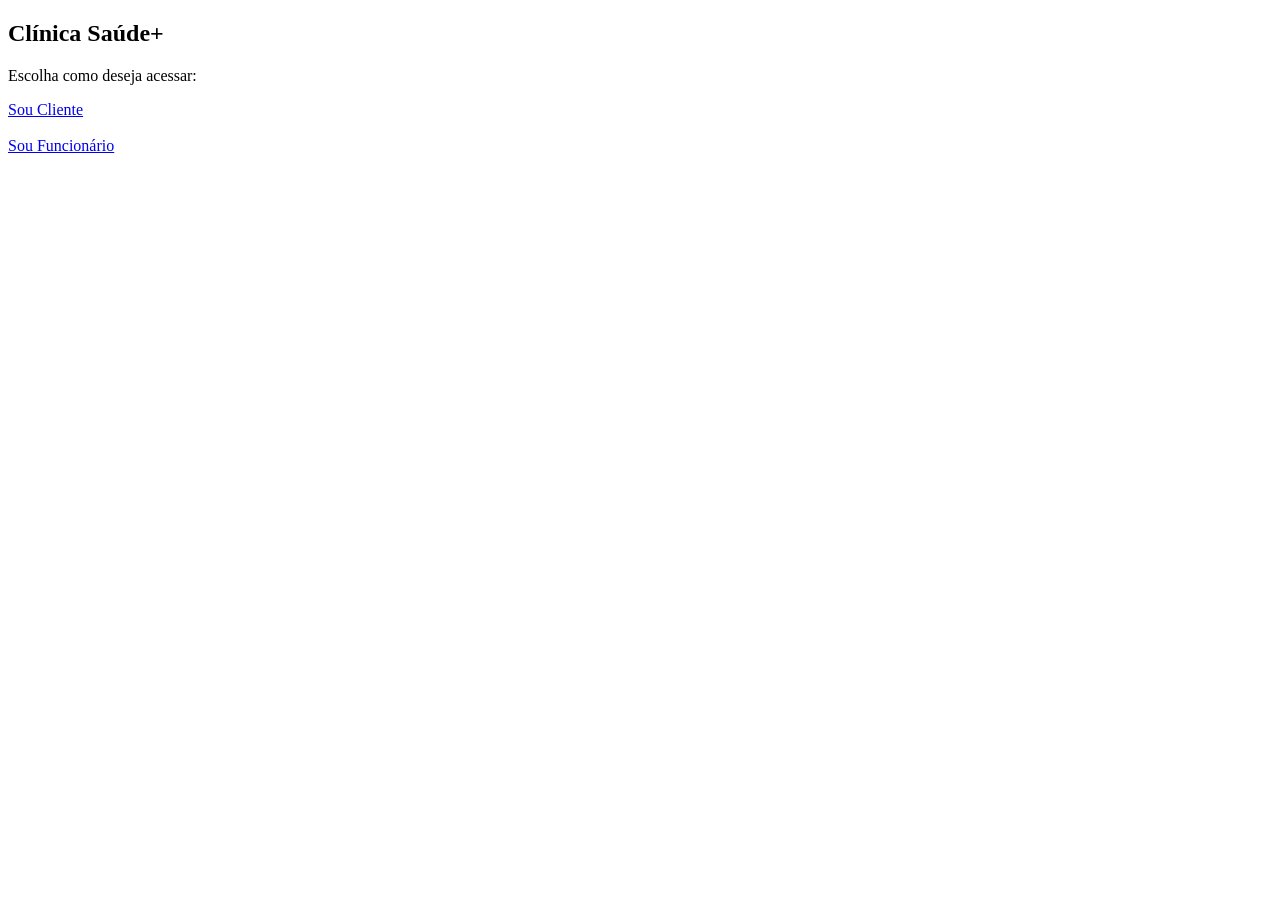
==== index.html @ 0adaeed7 "Please enter the commit message for your changes. Lines starting#with '#' will be ignored, and an em" ====
<!DOCTYPE html>
<html lang="pt-br">
<head>
    <meta charset="UTF-8">
    <title>Clínica Saúde+</title>
    <link rel="stylesheet" href="style.css">

</head>
<body>

    <h2>Clínica Saúde+</h2>

    <p>Escolha como deseja acessar:</p>
    
    <a href="login-cliente.html">Sou Cliente</a><br><br>
    <a href="login-funcionario.html">Sou Funcionário</a>

</body>
</html>
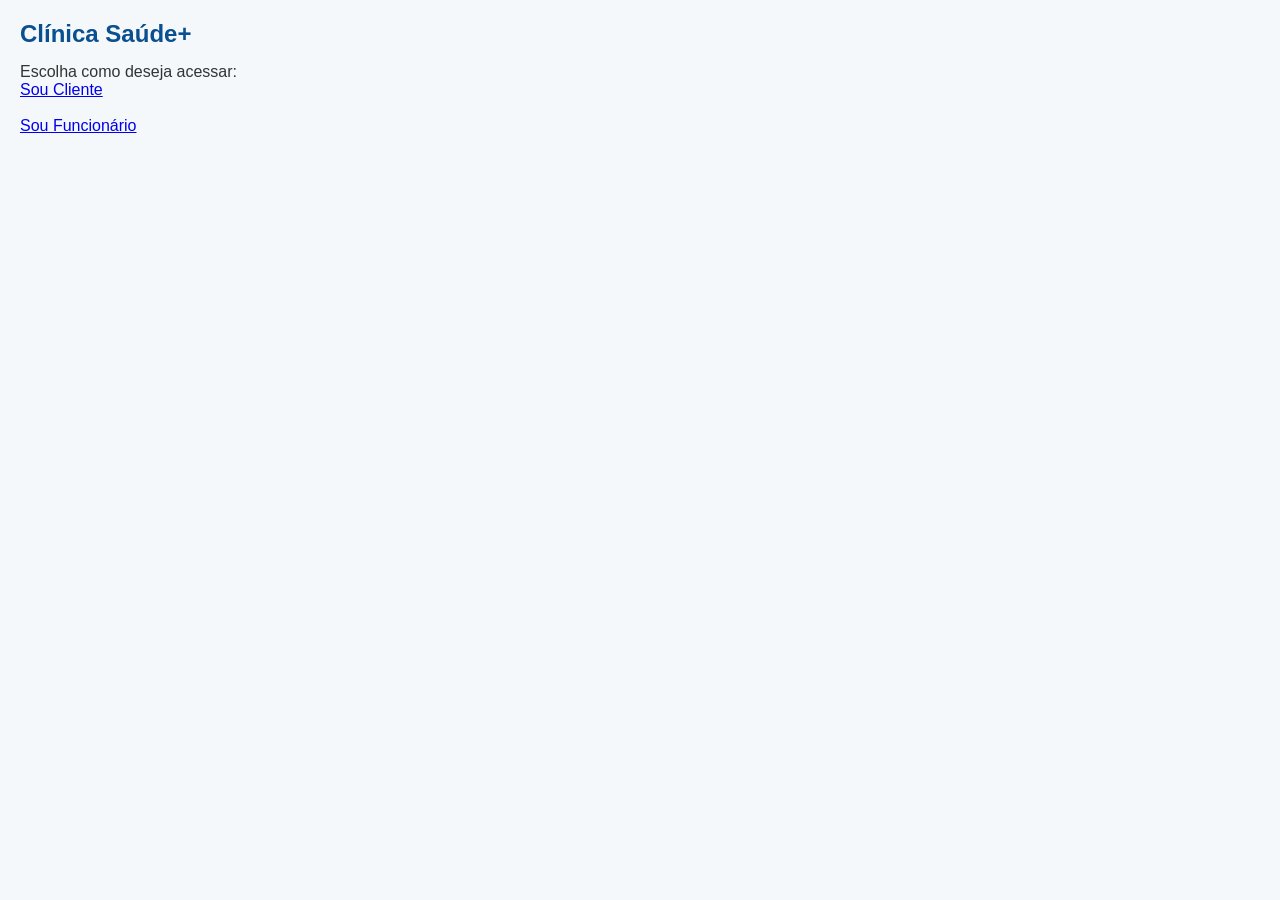
==== commit 9ff31d70: "Please enter the commit message for your changes. Lines starting" ====
--- a/index.html
+++ b/index.html
@@ -15,5 +15,9 @@
     <a href="login-cliente.html">Sou Cliente</a><br><br>
     <a href="login-funcionario.html">Sou Funcionário</a>
 
+    <script src="script.js"></script>
+    <link rel="stylesheet" href="style.css">
+
+
 </body>
 </html>
--- a/style.css
+++ b/style.css
@@ -0,0 +1,173 @@
+/* ================= RESET ================= */
+* {
+    margin: 0;
+    padding: 0;
+    box-sizing: border-box;
+    font-family: 'Segoe UI', Arial, sans-serif;
+}
+
+/* ================= BODY ================= */
+body {
+    background: #f4f8fb;
+    color: #333;
+    padding: 20px;
+}
+
+/* ================= TITULOS ================= */
+h2 {
+    color: #0a4f8f;
+    margin-bottom: 15px;
+}
+
+h3 {
+    color: #1b6ca8;
+    margin: 20px 0 10px;
+}
+
+h4 {
+    color: #1b6ca8;
+}
+
+/* ================= BOTÕES ================= */
+button {
+    background: #1b6ca8;
+    color: #fff;
+    border: none;
+    padding: 10px 16px;
+    border-radius: 6px;
+    cursor: pointer;
+    font-size: 14px;
+    transition: 0.2s;
+}
+
+button:hover {
+    background: #155a8a;
+}
+
+button.cancelar,
+button.excluir {
+    background: #c0392b;
+}
+
+button.cancelar:hover,
+button.excluir:hover {
+    background: #a93226;
+}
+
+button.secundario {
+    background: #7f8c8d;
+}
+
+/* ================= INPUTS ================= */
+input,
+select {
+    width: 100%;
+    max-width: 350px;
+    padding: 8px;
+    margin-top: 5px;
+    border-radius: 6px;
+    border: 1px solid #ccc;
+}
+
+input:focus,
+select:focus {
+    outline: none;
+    border-color: #1b6ca8;
+}
+
+/* ================= SEÇÕES ================= */
+hr {
+    margin: 25px 0;
+    border: none;
+    border-top: 1px solid #ddd;
+}
+
+/* ================= CARDS ================= */
+.card {
+    background: #fff;
+    padding: 20px;
+    border-radius: 10px;
+    min-width: 180px;
+    box-shadow: 0 2px 6px rgba(0,0,0,0.08);
+    text-align: center;
+}
+
+.card p {
+    font-size: 24px;
+    font-weight: bold;
+    margin-top: 10px;
+}
+
+/* ================= DASHBOARD ================= */
+#dashboard {
+    margin-bottom: 30px;
+}
+
+/* ================= TABELAS ================= */
+table {
+    border-collapse: collapse;
+    width: 100%;
+    background: #fff;
+    border-radius: 10px;
+    overflow: hidden;
+    box-shadow: 0 2px 6px rgba(0,0,0,0.08);
+}
+
+th {
+    background: #1b6ca8;
+    color: #fff;
+    padding: 10px;
+    text-align: left;
+}
+
+td {
+    padding: 10px;
+    border-bottom: 1px solid #eee;
+}
+
+tr:hover {
+    background: #f0f6fb;
+}
+
+/* ================= PAINÉIS ================= */
+#cadastroCliente,
+#editarFuncionario,
+#infoCliente {
+    background: #fff;
+    padding: 20px;
+    border-radius: 10px;
+    margin-top: 15px;
+    box-shadow: 0 2px 6px rgba(0,0,0,0.08);
+}
+
+/* ================= LISTAS ================= */
+ul {
+    list-style: none;
+}
+
+ul li {
+    background: #f9fbfd;
+    padding: 10px;
+    margin-bottom: 8px;
+    border-radius: 6px;
+    display: flex;
+    justify-content: space-between;
+    align-items: center;
+}
+
+/* ================= RESPONSIVO ================= */
+@media (max-width: 768px) {
+    body {
+        padding: 10px;
+    }
+
+    #dashboard {
+        flex-direction: column;
+    }
+
+    table,
+    input,
+    select {
+        font-size: 14px;
+    }
+}
--- a/style.css
+++ b/style.css
@@ -0,0 +1,173 @@
+/* ================= RESET ================= */
+* {
+    margin: 0;
+    padding: 0;
+    box-sizing: border-box;
+    font-family: 'Segoe UI', Arial, sans-serif;
+}
+
+/* ================= BODY ================= */
+body {
+    background: #f4f8fb;
+    color: #333;
+    padding: 20px;
+}
+
+/* ================= TITULOS ================= */
+h2 {
+    color: #0a4f8f;
+    margin-bottom: 15px;
+}
+
+h3 {
+    color: #1b6ca8;
+    margin: 20px 0 10px;
+}
+
+h4 {
+    color: #1b6ca8;
+}
+
+/* ================= BOTÕES ================= */
+button {
+    background: #1b6ca8;
+    color: #fff;
+    border: none;
+    padding: 10px 16px;
+    border-radius: 6px;
+    cursor: pointer;
+    font-size: 14px;
+    transition: 0.2s;
+}
+
+button:hover {
+    background: #155a8a;
+}
+
+button.cancelar,
+button.excluir {
+    background: #c0392b;
+}
+
+button.cancelar:hover,
+button.excluir:hover {
+    background: #a93226;
+}
+
+button.secundario {
+    background: #7f8c8d;
+}
+
+/* ================= INPUTS ================= */
+input,
+select {
+    width: 100%;
+    max-width: 350px;
+    padding: 8px;
+    margin-top: 5px;
+    border-radius: 6px;
+    border: 1px solid #ccc;
+}
+
+input:focus,
+select:focus {
+    outline: none;
+    border-color: #1b6ca8;
+}
+
+/* ================= SEÇÕES ================= */
+hr {
+    margin: 25px 0;
+    border: none;
+    border-top: 1px solid #ddd;
+}
+
+/* ================= CARDS ================= */
+.card {
+    background: #fff;
+    padding: 20px;
+    border-radius: 10px;
+    min-width: 180px;
+    box-shadow: 0 2px 6px rgba(0,0,0,0.08);
+    text-align: center;
+}
+
+.card p {
+    font-size: 24px;
+    font-weight: bold;
+    margin-top: 10px;
+}
+
+/* ================= DASHBOARD ================= */
+#dashboard {
+    margin-bottom: 30px;
+}
+
+/* ================= TABELAS ================= */
+table {
+    border-collapse: collapse;
+    width: 100%;
+    background: #fff;
+    border-radius: 10px;
+    overflow: hidden;
+    box-shadow: 0 2px 6px rgba(0,0,0,0.08);
+}
+
+th {
+    background: #1b6ca8;
+    color: #fff;
+    padding: 10px;
+    text-align: left;
+}
+
+td {
+    padding: 10px;
+    border-bottom: 1px solid #eee;
+}
+
+tr:hover {
+    background: #f0f6fb;
+}
+
+/* ================= PAINÉIS ================= */
+#cadastroCliente,
+#editarFuncionario,
+#infoCliente {
+    background: #fff;
+    padding: 20px;
+    border-radius: 10px;
+    margin-top: 15px;
+    box-shadow: 0 2px 6px rgba(0,0,0,0.08);
+}
+
+/* ================= LISTAS ================= */
+ul {
+    list-style: none;
+}
+
+ul li {
+    background: #f9fbfd;
+    padding: 10px;
+    margin-bottom: 8px;
+    border-radius: 6px;
+    display: flex;
+    justify-content: space-between;
+    align-items: center;
+}
+
+/* ================= RESPONSIVO ================= */
+@media (max-width: 768px) {
+    body {
+        padding: 10px;
+    }
+
+    #dashboard {
+        flex-direction: column;
+    }
+
+    table,
+    input,
+    select {
+        font-size: 14px;
+    }
+}
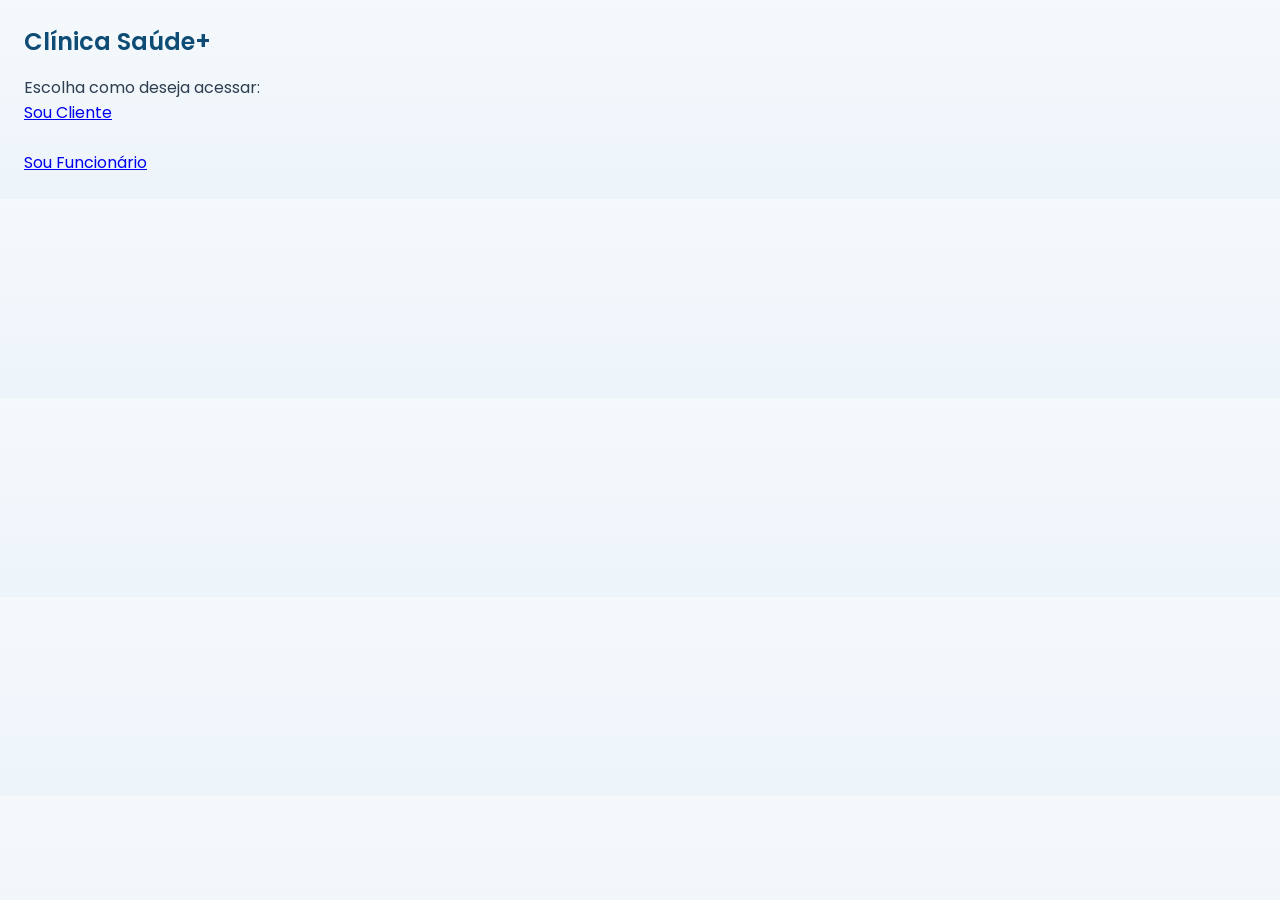
==== commit 0964829c: "css" ====
--- a/index.html
+++ b/index.html
@@ -3,6 +3,8 @@
 <head>
     <meta charset="UTF-8">
     <title>Clínica Saúde+</title>
+    <link href="https://fonts.googleapis.com/css2?family=Poppins:wght@300;400;500;600&display=swap" rel="stylesheet">
+
     <link rel="stylesheet" href="style.css">
 
 </head>
@@ -16,8 +18,8 @@
     <a href="login-funcionario.html">Sou Funcionário</a>
 
     <script src="script.js"></script>
-    <link rel="stylesheet" href="style.css">
 
+    
 
 </body>
 </html>
--- a/style.css
+++ b/style.css
@@ -3,103 +3,102 @@
     margin: 0;
     padding: 0;
     box-sizing: border-box;
-    font-family: 'Segoe UI', Arial, sans-serif;
+    font-family: 'Poppins', 'Segoe UI', sans-serif;
 }
 
 /* ================= BODY ================= */
 body {
-    background: #f4f8fb;
-    color: #333;
-    padding: 20px;
+    background: linear-gradient(180deg, #F5F9FC, #EDF4FA);
+    color: #2C3E50;
+    padding: 24px;
 }
 
 /* ================= TITULOS ================= */
 h2 {
-    color: #0a4f8f;
-    margin-bottom: 15px;
+    color: #0F4C75;
+    margin-bottom: 16px;
+    font-weight: 600;
 }
 
 h3 {
-    color: #1b6ca8;
+    color: #1E9EB5;
     margin: 20px 0 10px;
 }
 
 h4 {
-    color: #1b6ca8;
+    color: #0F4C75;
 }
 
 /* ================= BOTÕES ================= */
 button {
-    background: #1b6ca8;
+    background: linear-gradient(135deg, #1E9EB5, #00B894);
     color: #fff;
     border: none;
-    padding: 10px 16px;
-    border-radius: 6px;
+    padding: 12px 20px;
+    border-radius: 10px;
     cursor: pointer;
     font-size: 14px;
-    transition: 0.2s;
+    font-weight: 500;
+    box-shadow: 0 4px 12px rgba(0,0,0,0.12);
+    transition: 0.3s ease;
 }
 
 button:hover {
-    background: #155a8a;
+    transform: translateY(-2px);
+    box-shadow: 0 8px 18px rgba(0,0,0,0.18);
 }
 
-button.cancelar,
-button.excluir {
-    background: #c0392b;
-}
-
-button.cancelar:hover,
-button.excluir:hover {
-    background: #a93226;
-}
-
-button.secundario {
-    background: #7f8c8d;
+button.excluir,
+button.cancelar {
+    background: linear-gradient(135deg, #E74C3C, #C0392B);
 }
 
 /* ================= INPUTS ================= */
 input,
 select {
     width: 100%;
-    max-width: 350px;
-    padding: 8px;
-    margin-top: 5px;
-    border-radius: 6px;
-    border: 1px solid #ccc;
+    max-width: 380px;
+    padding: 10px 12px;
+    margin-top: 6px;
+    border-radius: 10px;
+    border: 1px solid #dce3ea;
+    background: #fff;
+    font-size: 14px;
 }
 
 input:focus,
 select:focus {
     outline: none;
-    border-color: #1b6ca8;
-}
-
-/* ================= SEÇÕES ================= */
-hr {
-    margin: 25px 0;
-    border: none;
-    border-top: 1px solid #ddd;
+    border-color: #1E9EB5;
+    box-shadow: 0 0 0 3px rgba(30,158,181,0.15);
 }
 
 /* ================= CARDS ================= */
 .card {
     background: #fff;
-    padding: 20px;
-    border-radius: 10px;
-    min-width: 180px;
-    box-shadow: 0 2px 6px rgba(0,0,0,0.08);
+    padding: 22px;
+    border-radius: 16px;
+    min-width: 200px;
+    box-shadow: 0 10px 24px rgba(0,0,0,0.08);
     text-align: center;
+    transition: 0.3s ease;
+}
+
+.card:hover {
+    transform: translateY(-4px);
 }
 
 .card p {
-    font-size: 24px;
-    font-weight: bold;
+    font-size: 26px;
+    font-weight: 600;
     margin-top: 10px;
+    color: #0F4C75;
 }
 
 /* ================= DASHBOARD ================= */
 #dashboard {
+    display: flex;
+    gap: 20px;
     margin-bottom: 30px;
 }
 
@@ -108,25 +107,26 @@
     border-collapse: collapse;
     width: 100%;
     background: #fff;
-    border-radius: 10px;
+    border-radius: 16px;
     overflow: hidden;
-    box-shadow: 0 2px 6px rgba(0,0,0,0.08);
+    box-shadow: 0 10px 24px rgba(0,0,0,0.08);
 }
 
 th {
-    background: #1b6ca8;
+    background: #0F4C75;
     color: #fff;
-    padding: 10px;
+    padding: 14px;
     text-align: left;
+    font-weight: 500;
 }
 
 td {
-    padding: 10px;
-    border-bottom: 1px solid #eee;
+    padding: 14px;
+    border-bottom: 1px solid #edf1f5;
 }
 
 tr:hover {
-    background: #f0f6fb;
+    background: #f2f8fb;
 }
 
 /* ================= PAINÉIS ================= */
@@ -134,10 +134,10 @@
 #editarFuncionario,
 #infoCliente {
     background: #fff;
-    padding: 20px;
-    border-radius: 10px;
-    margin-top: 15px;
-    box-shadow: 0 2px 6px rgba(0,0,0,0.08);
+    padding: 24px;
+    border-radius: 16px;
+    margin-top: 20px;
+    box-shadow: 0 10px 24px rgba(0,0,0,0.08);
 }
 
 /* ================= LISTAS ================= */
@@ -146,28 +146,27 @@
 }
 
 ul li {
-    background: #f9fbfd;
-    padding: 10px;
-    margin-bottom: 8px;
-    border-radius: 6px;
+    background: #f8fbfd;
+    padding: 12px;
+    margin-bottom: 10px;
+    border-radius: 12px;
     display: flex;
     justify-content: space-between;
     align-items: center;
 }
 
+/* ================= DIVISOR ================= */
+hr {
+    margin: 30px 0;
+    border: none;
+    border-top: 1px solid #e0e6ed;
+}
+
 /* ================= RESPONSIVO ================= */
 @media (max-width: 768px) {
-    body {
-        padding: 10px;
-    }
-
+   
     #dashboard {
         flex-direction: column;
     }
-
-    table,
-    input,
-    select {
-        font-size: 14px;
-    }
+    
 }
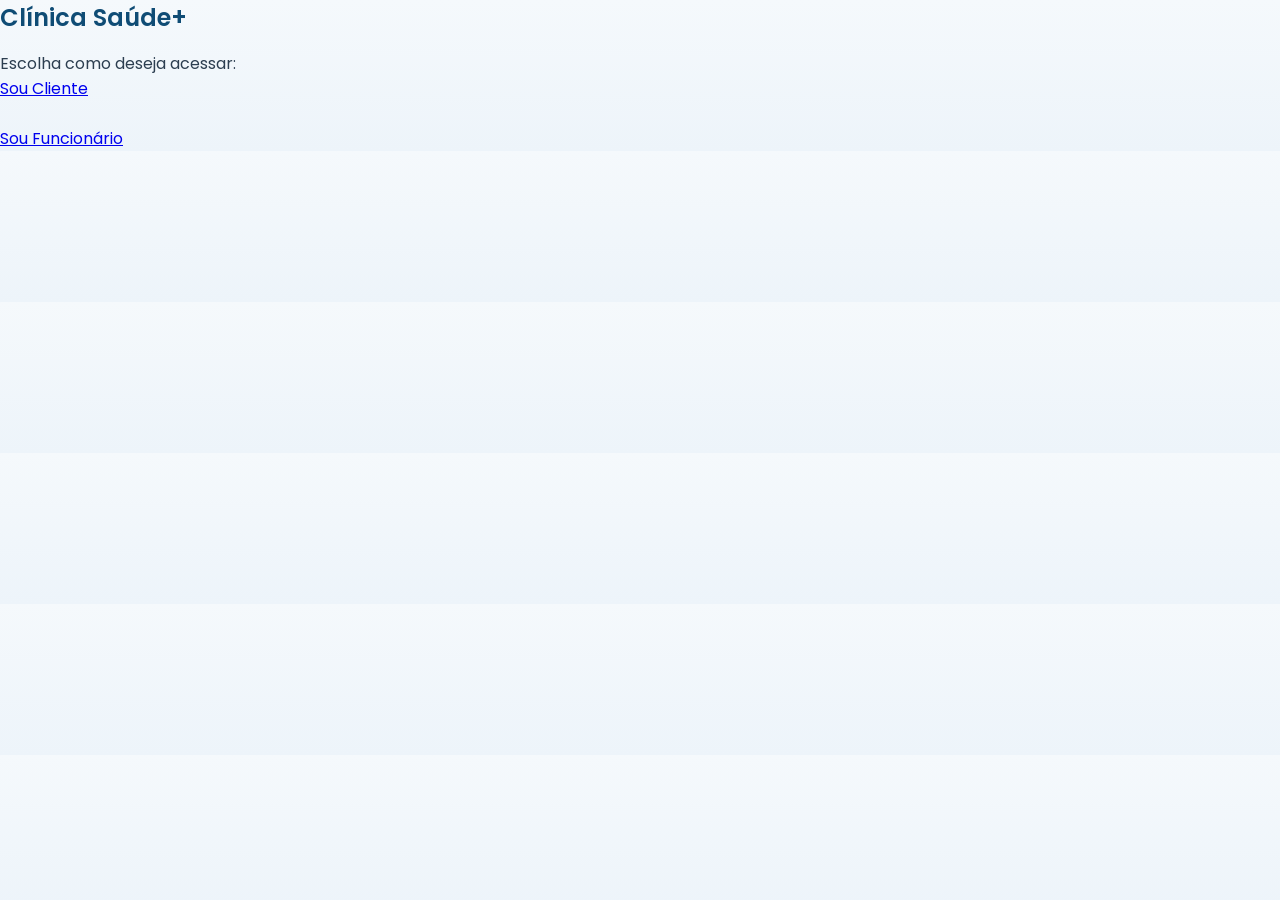
==== commit f19a7178: "Please enter the commit message for your changes. Lines starting" ====
--- a/index.html
+++ b/index.html
@@ -2,10 +2,10 @@
 <html lang="pt-br">
 <head>
     <meta charset="UTF-8">
+    <meta name="viewport" content="width=device-width, initial-scale=1.0">
     <title>Clínica Saúde+</title>
     <link href="https://fonts.googleapis.com/css2?family=Poppins:wght@300;400;500;600&display=swap" rel="stylesheet">
-
-    <link rel="stylesheet" href="style.css">
+     <link rel="stylesheet" href="style.css">
 
 </head>
 <body>
--- a/style.css
+++ b/style.css
@@ -97,10 +97,11 @@
 
 /* ================= DASHBOARD ================= */
 #dashboard {
-    display: flex;
-    gap: 20px;
-    margin-bottom: 30px;
-}
+    display: grid;
+    grid-template-columns: repeat(auto-fit, minmax(160px, 1fr));
+    gap: 16px;
+}
+
 
 /* ================= TABELAS ================= */
 table {
@@ -170,3 +171,60 @@
     }
     
 }
+
+/*=======Celular===========*/
+
+* {
+    box-sizing: border-box;
+}
+
+body {
+    margin: 0;
+    padding: 0;
+    font-family: 'Poppins', sans-serif;
+}
+
+.container {
+    width: 100%;
+    max-width: 1200px;
+    margin: auto;
+    padding: 16px;
+}
+
+
+/*===== tabela responciva ======*/
+
+.tabela-responsiva {
+    width: 100%;
+    overflow-x: auto;
+}
+
+/*======botoes e inputs=======*/
+
+button,
+input,
+select {
+    width: 100%;
+    padding: 12px;
+    margin-bottom: 10px;
+    font-size: 16px;
+}
+
+/*========ajuste fino ========*/
+
+@media (max-width: 768px) {
+
+    h2, h3 {
+        text-align: center;
+    }
+
+    table th, table td {
+        font-size: 14px;
+        padding: 8px;
+    }
+
+    #dashboard {
+        grid-template-columns: 1fr;
+    }
+}
+
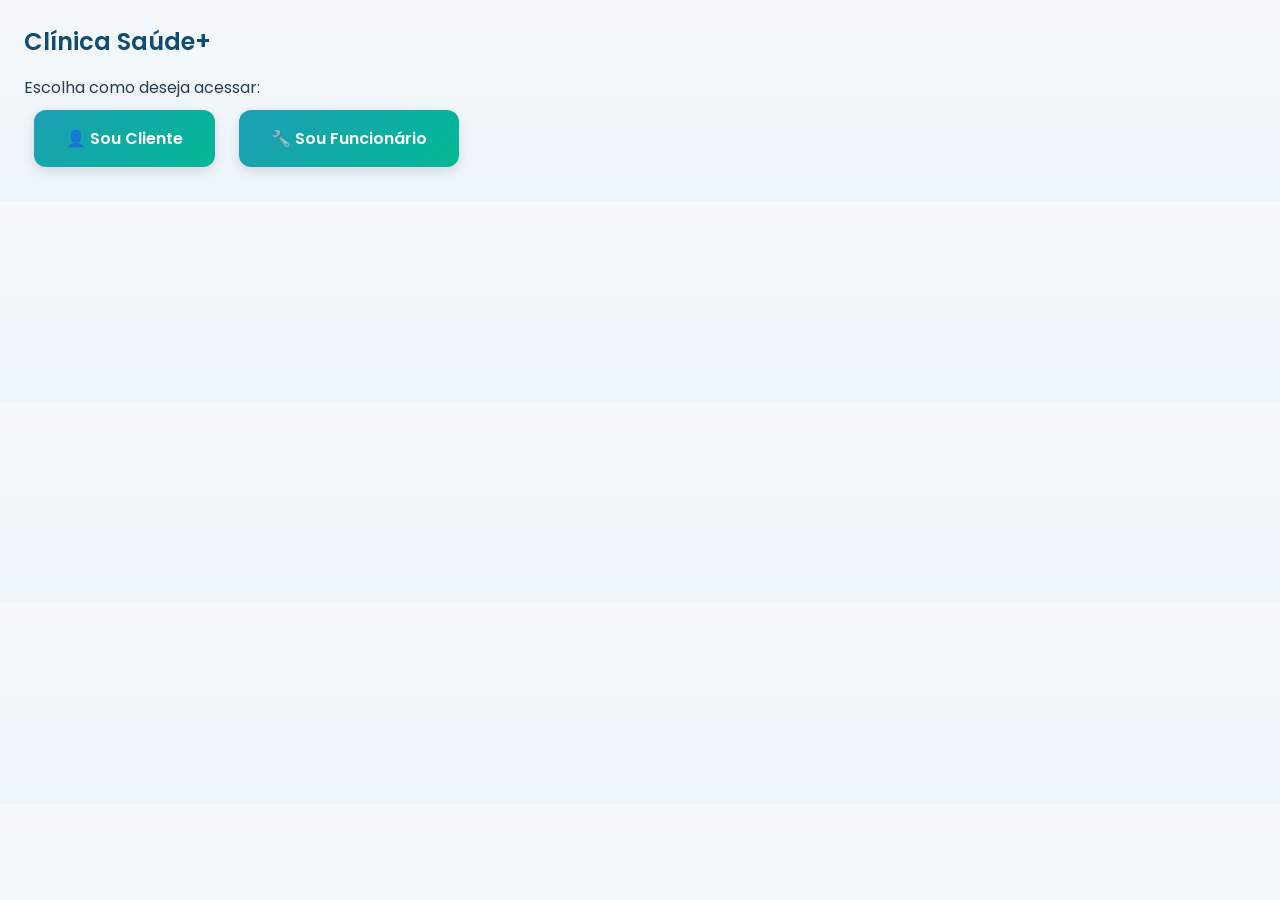
==== commit 01778430: "Please enter the commit message for your changes. Lines starting" ====
--- a/index.html
+++ b/index.html
@@ -14,8 +14,8 @@
 
     <p>Escolha como deseja acessar:</p>
     
-    <a href="login-cliente.html">Sou Cliente</a><br><br>
-    <a href="login-funcionario.html">Sou Funcionário</a>
+    <a href="login-cliente.html" class="btn-acesso">👤 Sou Cliente</a>
+    <a href="login-funcionario.html" class="btn-acesso">🔧 Sou Funcionário</a>
 
     <script src="script.js"></script>
 
--- a/style.css
+++ b/style.css
@@ -14,6 +14,21 @@
 }
 
 /* ================= TITULOS ================= */
+/* ================= LINKS ================= */
+a {
+    color: #1E9EB5;
+    text-decoration: none;
+    font-weight: 500;
+    transition: 0.3s ease;
+}
+
+a:hover {
+    color: #0F4C75;
+    text-decoration: underline;
+}
+
+
+
 h2 {
     color: #0F4C75;
     margin-bottom: 16px;
@@ -28,6 +43,30 @@
 h4 {
     color: #0F4C75;
 }
+
+
+/* ================= BOTÕES DE ACESSO ================= */
+.btn-acesso {
+    display: inline-block;
+    background: linear-gradient(135deg, #1E9EB5, #00B894);
+    color: #fff;
+    padding: 16px 32px;
+    border-radius: 12px;
+    margin: 10px;
+    font-size: 16px;
+    font-weight: 600;
+    box-shadow: 0 4px 12px rgba(0,0,0,0.12);
+    transition: 0.3s ease;
+}
+
+.btn-acesso:hover {
+    transform: translateY(-3px);
+    box-shadow: 0 8px 18px rgba(0,0,0,0.18);
+    text-decoration: none;
+    color: #fff;
+}
+
+
 
 /* ================= BOTÕES ================= */
 button {
@@ -132,6 +171,8 @@
 
 /* ================= PAINÉIS ================= */
 #cadastroCliente,
+#editarFuncionario,
+#infoCliente,
 #editarFuncionario,
 #infoCliente {
     background: #fff;
@@ -178,11 +219,7 @@
     box-sizing: border-box;
 }
 
-body {
-    margin: 0;
-    padding: 0;
-    font-family: 'Poppins', sans-serif;
-}
+
 
 .container {
     width: 100%;
@@ -199,16 +236,7 @@
     overflow-x: auto;
 }
 
-/*======botoes e inputs=======*/
-
-button,
-input,
-select {
-    width: 100%;
-    padding: 12px;
-    margin-bottom: 10px;
-    font-size: 16px;
-}
+
 
 /*========ajuste fino ========*/
 
